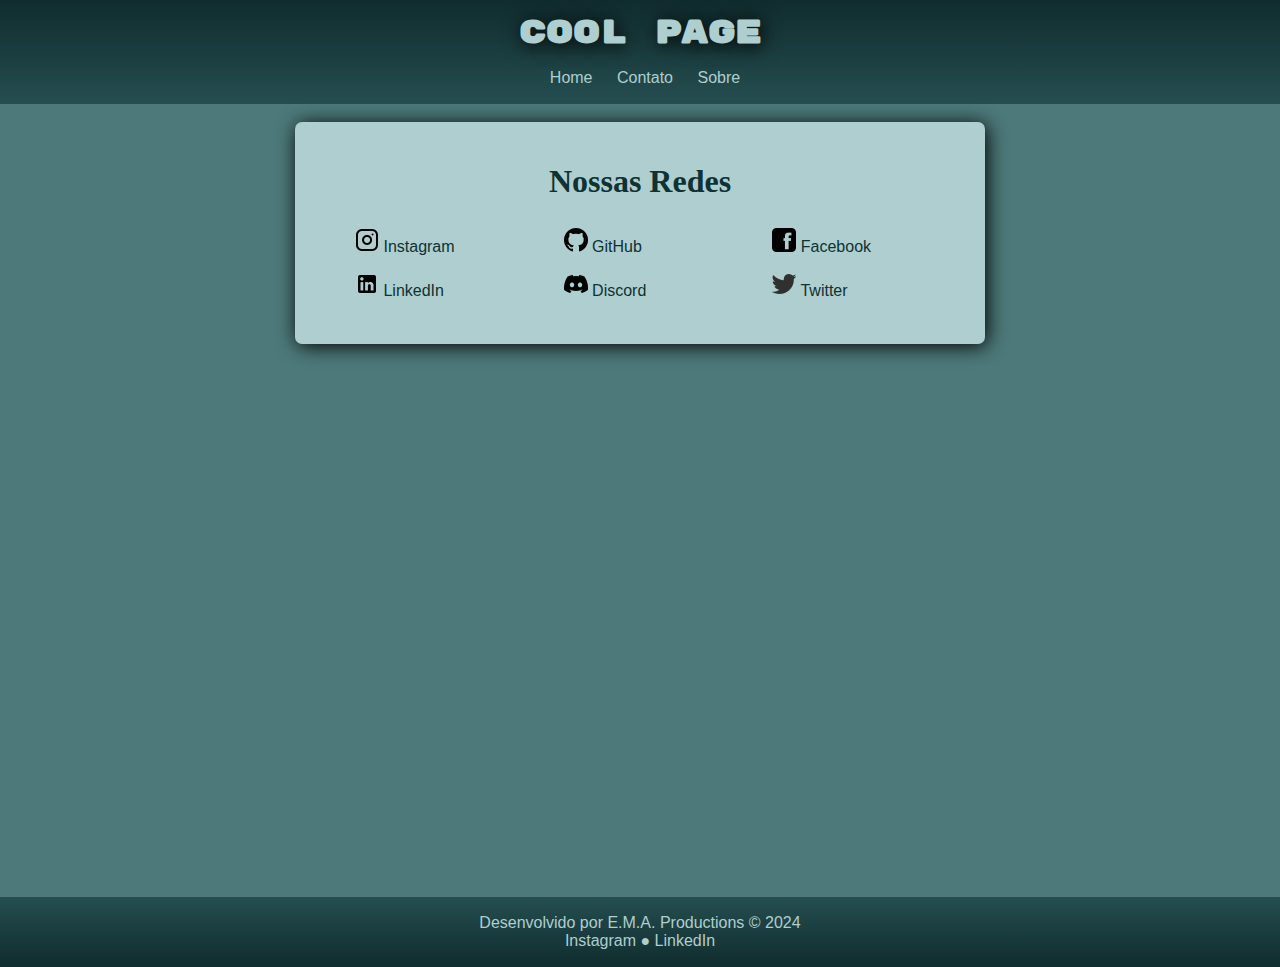
==== contato.html @ 6327b227 "My First Commit" ====
<!DOCTYPE html>
<html lang="pt-br">
    <head>
        <meta charset="UTF-8">
        <meta name="viewport" content="width=device-width, initial-scale=1.0">
        <link rel="stylesheet" href="style.css">
        <link rel="stylesheet" href="style_contato.css">
        <link rel="shortcut icon" href="assets/icons/favicon.ico" type="image/x-icon">
        <title>Contato - CoolPage</title>
    </head>
    <body>
        <header>
            <h1>Cool Page</h1>
            <nav>
                <ul>
                    <li><a href="index.html">Home</a></li>
                    <li><a href="contato.html">Contato</a></li>
                    <li><a href="sobre.html">Sobre</a></li>
                </ul>
            </nav>
        </header>
        <br>
        <main class="container">
            <h1>Nossas Redes</h1>
            <ul>
                <li><img src="assets/images/instagram24px.png" alt=""> <a href="#">Instagram</a></li>
                <li><img src="assets/images/linkedin24px.png" alt=""> <a href="#">LinkedIn</a></li>
                <li><img src="assets/images/github24px.png" alt=""> <a href="#">GitHub</a></li>
                <li><img src="assets/images/discord24px.png" alt=""> <a href="#">Discord</a></li>
                <li><img src="assets/images/facebook24px.png" alt=""> <a href="#">Facebook</a></li>
                <li><img src="assets/images/twitter24px.png" alt=""> <a href="#">Twitter</a></li>
            </ul>
        </main>
        <br>
        <footer id="contato">
            <p>Desenvolvido por <a href="github.com/BiraBalaZ">E.M.A. Productions</a> &copy; 2024<br><a href="https://www.instagram.com/eriick.monteiro/">Instagram</a> ● <a href="https://www.linkedin.com/in/erick-monteiro-anjos-328b351b6/">LinkedIn</a></p>
        </footer>
    </body>
</html>
---- style.css ----
@import url('https://fonts.googleapis.com/css2?family=Rubik+Mono+One&display=swap');

header {
    background-image: linear-gradient(to bottom, #102c2e, #254E50);
    padding: 1px;
    color: #AECECF;
    text-align: center;
    /* position: fixed;
    width: 100%; */
}

header > h1 {
    font-family: "Rubik Mono One", monospace;
    text-shadow: 2px 2px 20px black;
    margin: 12px;
}

header nav {
    padding-right: 30px;
}

header > nav > ul > li {
    display: inline;
    margin: 10px;
}

header > nav > ul > li:hover {
    font-size: large;
    transition: .4s;
    background-color: #152f31;
    padding: 5px;
    border-radius: 10%;
}

header > nav > ul> li > a {
    color: #AECECF;
}

body {
    background-color: #4D797A;
    font-family: Arial, sans-serif;
    margin: 0;
    padding: 0;
}

.container {
    max-width: 650px;
    margin: 0 auto;
    padding: 20px;
}

.container p.center {
    text-align: center;
}

.container > ul > li {
    padding-top: 8px;
    padding-bottom: 8px;
}

main {
    margin: 20px;
    padding: 20px;
    background-color: #AECECF;
    color: #0F3233;
    border-radius: 7px;
    box-shadow: 2px 2px 20px black;
}

main mark {
    background-color: #619798f4;
}

main > h1 {
    text-align: center;
    margin-bottom: 20px;
}

main h2 {
    padding-left: 5px;
    background-image: linear-gradient(to right, #619798f4, transparent);
}

main > h1, h2, h3, h4, h5, h6 {
    font-family: 'Times New Roman', Times, serif;
}

main a {
    color: #0F3233;
}

main > p {
    text-align: justify;
    text-indent: 20px;
}

div#image {
    text-align: center;
    padding: 10px;
    padding-bottom: 10px;
}

footer {
    padding: 1px;background-image: linear-gradient(to top, #102c2e, #254E50);
    color: #AECECF;
}

footer > p {
    text-align: center;
}

a {
    text-decoration: none;
}

footer a {
    color: #AECECF;
}

a:hover {
    text-decoration: underline;
    font-weight: bold;
}
---- style_contato.css ----
.container > ul {
    list-style-type: none;
    columns: 3;
}

footer#contato {
    margin-top: 535px;
}
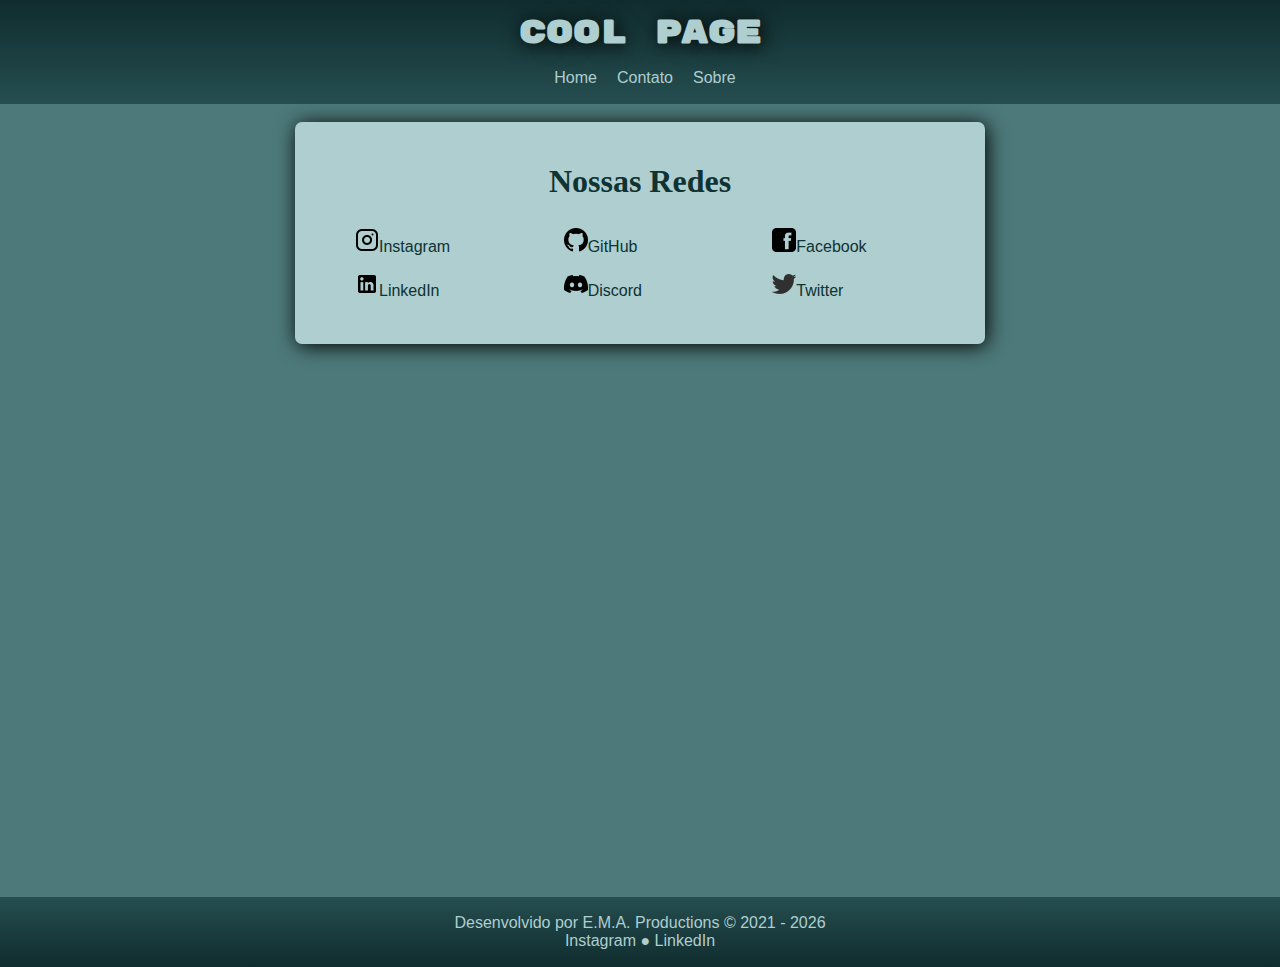
==== commit cb1d9d09: "JavaScript files" ====
--- a/contato.html
+++ b/contato.html
@@ -10,30 +10,26 @@
     </head>
     <body>
         <header>
-            <h1>Cool Page</h1>
+            <h1><script src="name.js"></script></h1>
             <nav>
-                <ul>
-                    <li><a href="index.html">Home</a></li>
-                    <li><a href="contato.html">Contato</a></li>
-                    <li><a href="sobre.html">Sobre</a></li>
-                </ul>
+                <script src="nav.js"></script>
             </nav>
         </header>
         <br>
         <main class="container">
             <h1>Nossas Redes</h1>
             <ul>
-                <li><img src="assets/images/instagram24px.png" alt=""> <a href="#">Instagram</a></li>
-                <li><img src="assets/images/linkedin24px.png" alt=""> <a href="#">LinkedIn</a></li>
-                <li><img src="assets/images/github24px.png" alt=""> <a href="#">GitHub</a></li>
-                <li><img src="assets/images/discord24px.png" alt=""> <a href="#">Discord</a></li>
-                <li><img src="assets/images/facebook24px.png" alt=""> <a href="#">Facebook</a></li>
-                <li><img src="assets/images/twitter24px.png" alt=""> <a href="#">Twitter</a></li>
+                <li><img src="assets/images/instagram24px.png" alt=""><a href="#">Instagram</a></li>
+                <li><img src="assets/images/linkedin24px.png" alt=""><a href="#">LinkedIn</a></li>
+                <li><img src="assets/images/github24px.png" alt=""><a href="#">GitHub</a></li>
+                <li><img src="assets/images/discord24px.png" alt=""><a href="#">Discord</a></li>
+                <li><img src="assets/images/facebook24px.png" alt=""><a href="#">Facebook</a></li>
+                <li><img src="assets/images/twitter24px.png" alt=""><a href="#">Twitter</a></li>
             </ul>
         </main>
         <br>
         <footer id="contato">
-            <p>Desenvolvido por <a href="github.com/BiraBalaZ">E.M.A. Productions</a> &copy; 2024<br><a href="https://www.instagram.com/eriick.monteiro/">Instagram</a> ● <a href="https://www.linkedin.com/in/erick-monteiro-anjos-328b351b6/">LinkedIn</a></p>
+            <script src="footer.js"></script>
         </footer>
     </body>
 </html>--- a/style.css
+++ b/style.css
@@ -92,6 +92,7 @@
 main > p {
     text-align: justify;
     text-indent: 20px;
+    line-height: 1.5em;
 }
 
 div#image {
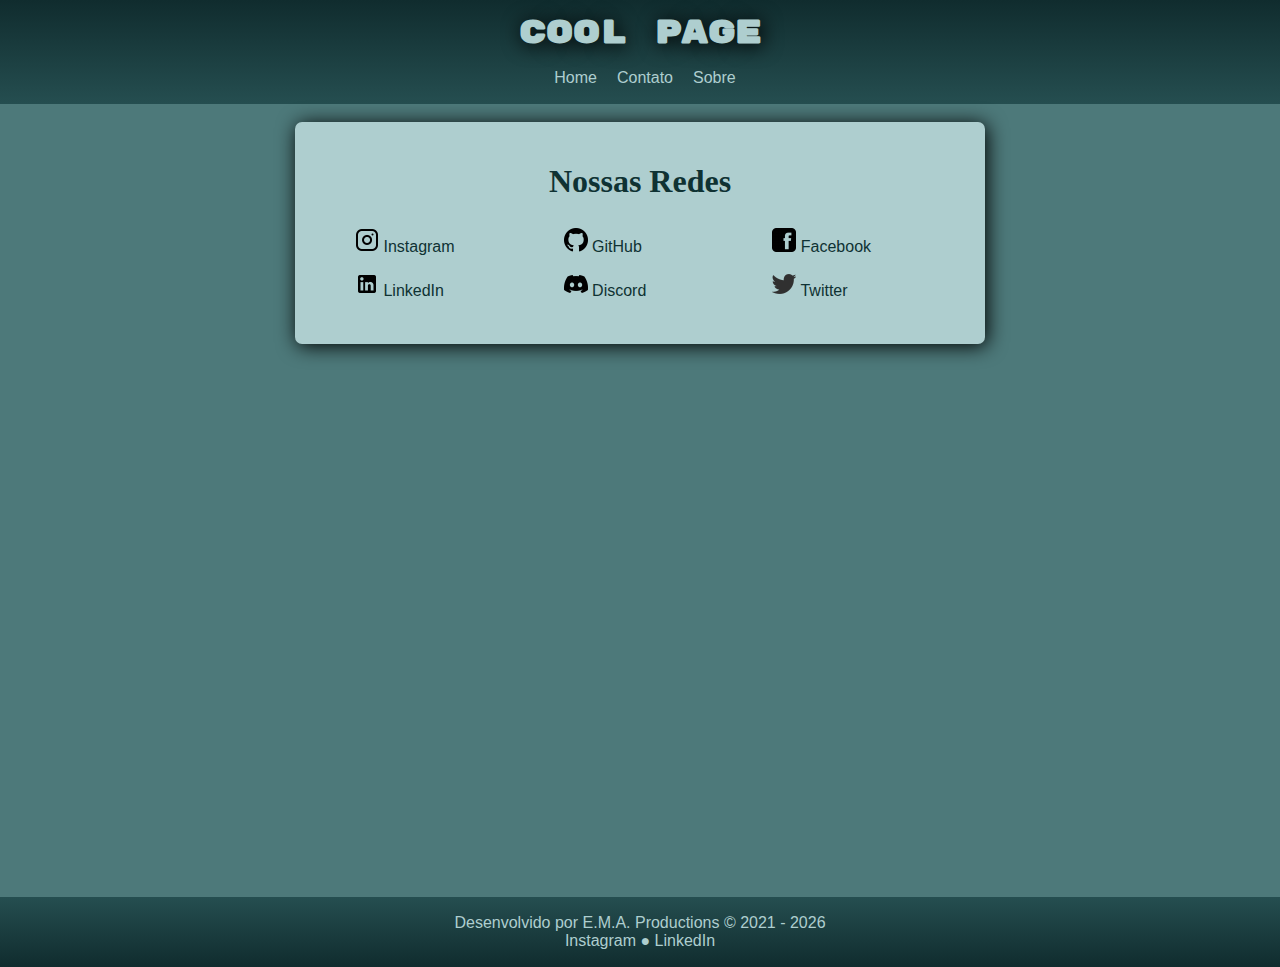
==== commit 4fb0a09b: "concerted spacing error on contact.html" ====
--- a/contato.html
+++ b/contato.html
@@ -19,12 +19,12 @@
         <main class="container">
             <h1>Nossas Redes</h1>
             <ul>
-                <li><img src="assets/images/instagram24px.png" alt=""><a href="#">Instagram</a></li>
-                <li><img src="assets/images/linkedin24px.png" alt=""><a href="#">LinkedIn</a></li>
-                <li><img src="assets/images/github24px.png" alt=""><a href="#">GitHub</a></li>
-                <li><img src="assets/images/discord24px.png" alt=""><a href="#">Discord</a></li>
-                <li><img src="assets/images/facebook24px.png" alt=""><a href="#">Facebook</a></li>
-                <li><img src="assets/images/twitter24px.png" alt=""><a href="#">Twitter</a></li>
+                <li><img src="assets/images/instagram24px.png" alt=""> <a href="#">Instagram</a></li>
+                <li><img src="assets/images/linkedin24px.png" alt=""> <a href="#">LinkedIn</a></li>
+                <li><img src="assets/images/github24px.png" alt=""> <a href="#">GitHub</a></li>
+                <li><img src="assets/images/discord24px.png" alt=""> <a href="#">Discord</a></li>
+                <li><img src="assets/images/facebook24px.png" alt=""> <a href="#">Facebook</a></li>
+                <li><img src="assets/images/twitter24px.png" alt=""> <a href="#">Twitter</a></li>
             </ul>
         </main>
         <br>
